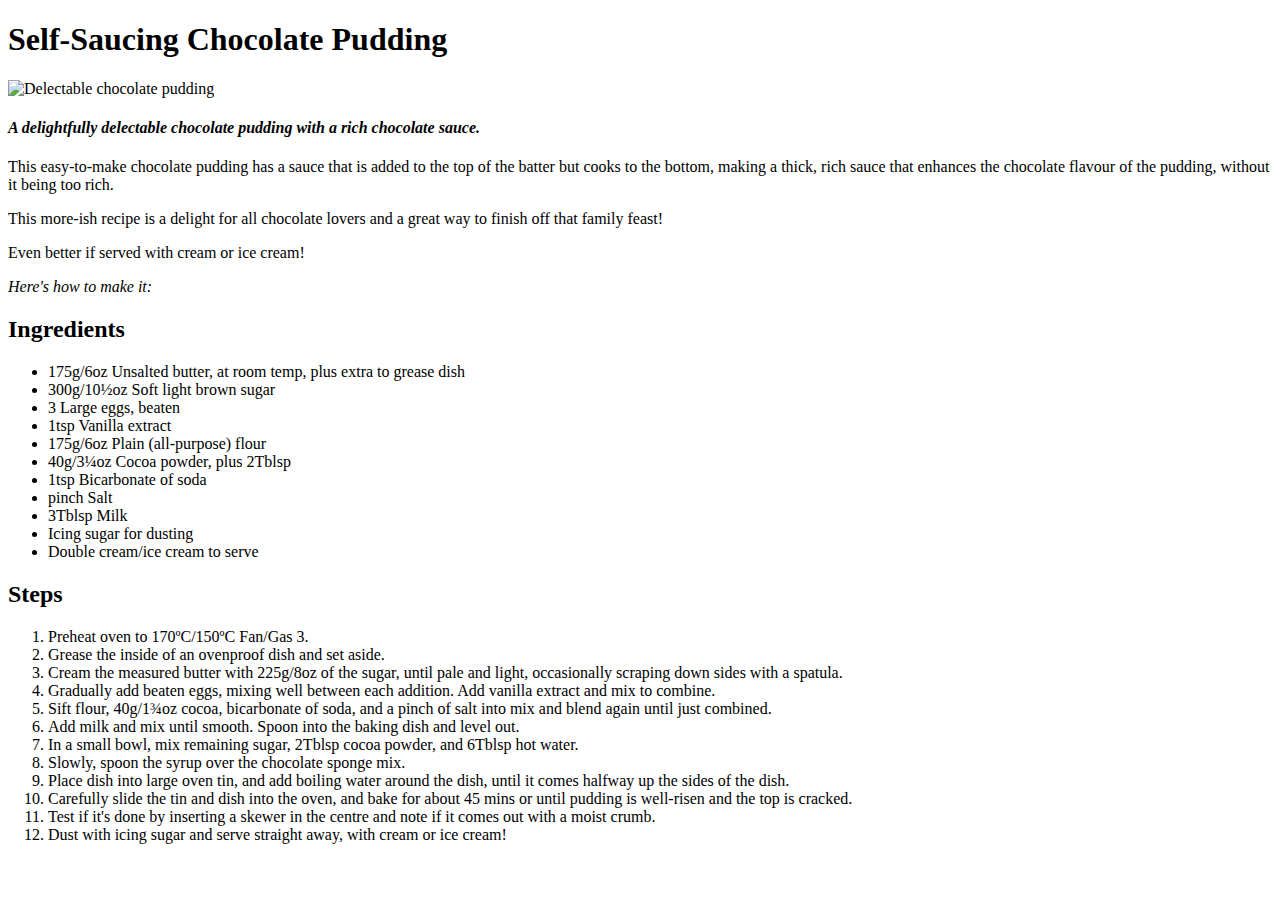
==== recipes/chocolate_pudding.html @ 2f08d5e9 "added chocolate pudding recipe with all other recipe changes included" ====
<!DOCTYPE html>
<html lang="en">
<head>
    <meta charset="utf-8">
    <meta name="viewport" content="width=device-width, initial-scale=1.0">
    <title>Chocolate Pudding</title>
</head>
<body>
    <h1>Self-Saucing Chocolate Pudding</h1>
    <img src="https://ichef.bbci.co.uk/food/ic/food_16x9_832/recipes/chocolate_pudding_87861_16x9.jpg" alt="Delectable chocolate pudding" height="400" width="460">
    <h4><em>A delightfully delectable chocolate pudding with a rich chocolate sauce.</em></h4>
    <p>This easy-to-make chocolate pudding has a sauce that is added to the top of the batter but cooks to the bottom, making a thick, rich sauce that enhances the chocolate flavour of the pudding, without it being too rich.</p>
    <p>This more-ish recipe is a delight for all chocolate lovers and a great way to finish off that family feast!</p>
    <p>Even better if served with cream or ice cream!</p>
    <p><em>Here's how to make it:</em></p>

    <h2>Ingredients</h2>
    <p><ul>
         <li>175g/6oz Unsalted butter, at room temp, plus extra to grease dish</li>
         <li>300g/10½oz Soft light brown sugar</li>
         <li>3 Large eggs, beaten</li>
         <li>1tsp Vanilla extract</li>
         <li>175g/6oz Plain (all-purpose) flour</li>
         <li>40g/3¼oz Cocoa powder, plus 2Tblsp</li>
         <li>1tsp Bicarbonate of soda</li>
         <li>pinch Salt</li>
         <li>3Tblsp Milk</li>
         <li>Icing sugar for dusting</li>
         <li>Double cream/ice cream to serve</li>
    </ul></p>

    <h2>Steps</h2>
    <p><ol>
         <li>Preheat oven to 170ºC/150ºC Fan/Gas 3.</li>
         <li>Grease the inside of an ovenproof dish and set aside.</li>
         <li>Cream the measured butter with 225g/8oz of the sugar, until pale and light, occasionally scraping down sides with a spatula.</li>
         <li>Gradually add beaten eggs, mixing well between each addition. Add vanilla extract and mix to combine.</li>
         <li>Sift flour, 40g/1¾oz cocoa, bicarbonate of soda, and a pinch of salt into mix and blend again until just combined.</li>
         <li>Add milk and mix until smooth. Spoon into the baking dish and level out.</li>
         <li>In a small bowl, mix remaining sugar, 2Tblsp cocoa powder, and 6Tblsp hot water.</li>
         <li>Slowly, spoon the syrup over the chocolate sponge mix.</li>
         <li>Place dish into large oven tin, and add boiling water around the dish, until it comes halfway up the sides of the dish.</li>
         <li>Carefully slide the tin and dish into the oven, and bake for about 45 mins or until pudding is well-risen and the top is cracked.</li>
         <li>Test if it's done by inserting a skewer in the centre and note if it comes out with a moist crumb.</li>
         <li>Dust with icing sugar and serve straight away, with cream or ice cream!</li>
    </ol></p>
</body>
</html>
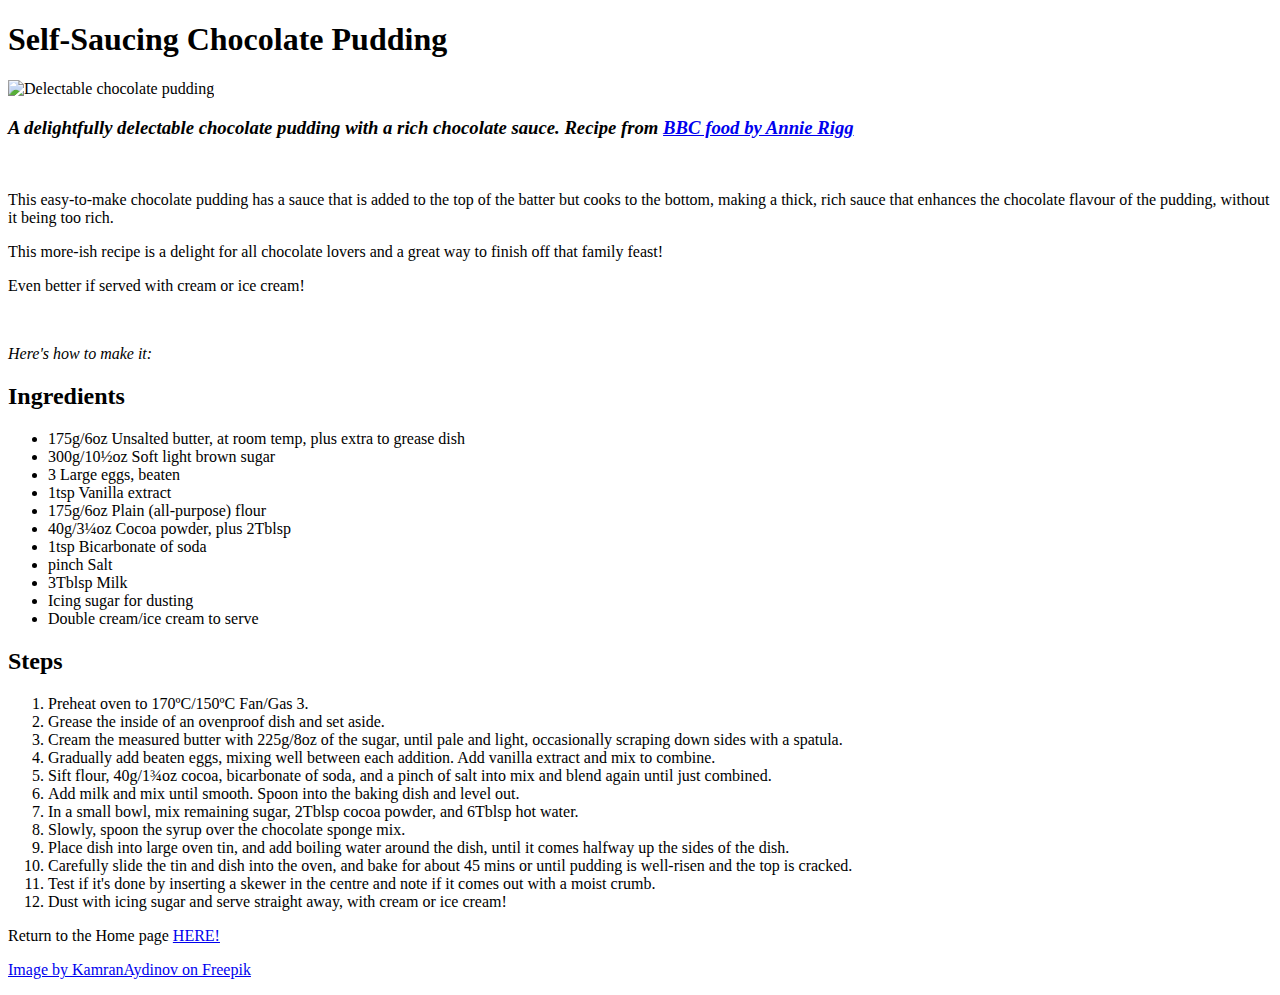
==== commit b1ec887a: "improvements to layout. Links added. Backgrounds added. source citings assed. Readme updated." ====
--- a/recipes/chocolate_pudding.html
+++ b/recipes/chocolate_pudding.html
@@ -1,21 +1,29 @@
 <!DOCTYPE html>
 <html lang="en">
 <head>
-    <meta charset="utf-8">
-    <meta name="viewport" content="width=device-width, initial-scale=1.0">
-    <title>Chocolate Pudding</title>
+  <meta charset="utf-8">
+  <meta name="viewport" content="width=device-width, initial-scale=1.0">
+  <title>Chocolate Pudding</title>
+  <link rel="stylesheet" href="/home/kazz/repos/odin-recipes/css/style.css">
 </head>
-<body>
-    <h1>Self-Saucing Chocolate Pudding</h1>
-    <img src="https://ichef.bbci.co.uk/food/ic/food_16x9_832/recipes/chocolate_pudding_87861_16x9.jpg" alt="Delectable chocolate pudding" height="400" width="460">
-    <h4><em>A delightfully delectable chocolate pudding with a rich chocolate sauce.</em></h4>
-    <p>This easy-to-make chocolate pudding has a sauce that is added to the top of the batter but cooks to the bottom, making a thick, rich sauce that enhances the chocolate flavour of the pudding, without it being too rich.</p>
-    <p>This more-ish recipe is a delight for all chocolate lovers and a great way to finish off that family feast!</p>
-    <p>Even better if served with cream or ice cream!</p>
-    <p><em>Here's how to make it:</em></p>
 
-    <h2>Ingredients</h2>
-    <p><ul>
+<body class="pudding">
+
+  <h1 class="subhead">Self-Saucing Chocolate Pudding</h1>
+  
+  <div class="chocpud"><img src="https://ichef.bbci.co.uk/food/ic/food_16x9_832/recipes/chocolate_pudding_87861_16x9.jpg" alt="Delectable chocolate pudding" height="400" width="auto">
+ 
+  
+  <h3><em>A delightfully delectable chocolate pudding with a rich chocolate sauce. Recipe from <a href="https://www.bbc.co.uk/food/recipes/chocolate_pudding_87861"> BBC food by Annie Rigg</a></em></h3>
+  <br>
+  <p>This easy-to-make chocolate pudding has a sauce that is added to the top of the batter but cooks to the bottom, making a thick, rich sauce that enhances the chocolate flavour of the pudding, without it being too rich.</p>
+  <p>This more-ish recipe is a delight for all chocolate lovers and a great way to finish off that family feast!</p>
+  <p>Even better if served with cream or ice cream!</p>
+  <br>
+  <p><em>Here's how to make it:</em></p>
+
+  <h2>Ingredients</h2>
+  <p><ul>
          <li>175g/6oz Unsalted butter, at room temp, plus extra to grease dish</li>
          <li>300g/10½oz Soft light brown sugar</li>
          <li>3 Large eggs, beaten</li>
@@ -44,5 +52,15 @@
          <li>Test if it's done by inserting a skewer in the centre and note if it comes out with a moist crumb.</li>
          <li>Dust with icing sugar and serve straight away, with cream or ice cream!</li>
     </ol></p>
+</div>
+
+<p class="index-return">Return to the Home page <a href="/home/kazz/repos/odin-recipes/index.html">HERE!</a>
+</p>
+
+<p class="reference">
+    <a href="https://www.freepik.com/free-photo/top-view-delicious-cream-cakes_17022233.htm#fromView=search&page=1&position=36&uuid=b5f8a263-f398-493a-98f1-788ecbb46652">Image
+  by KamranAydinov on Freepik</a>
+  </p>
+
 </body>
 </html>